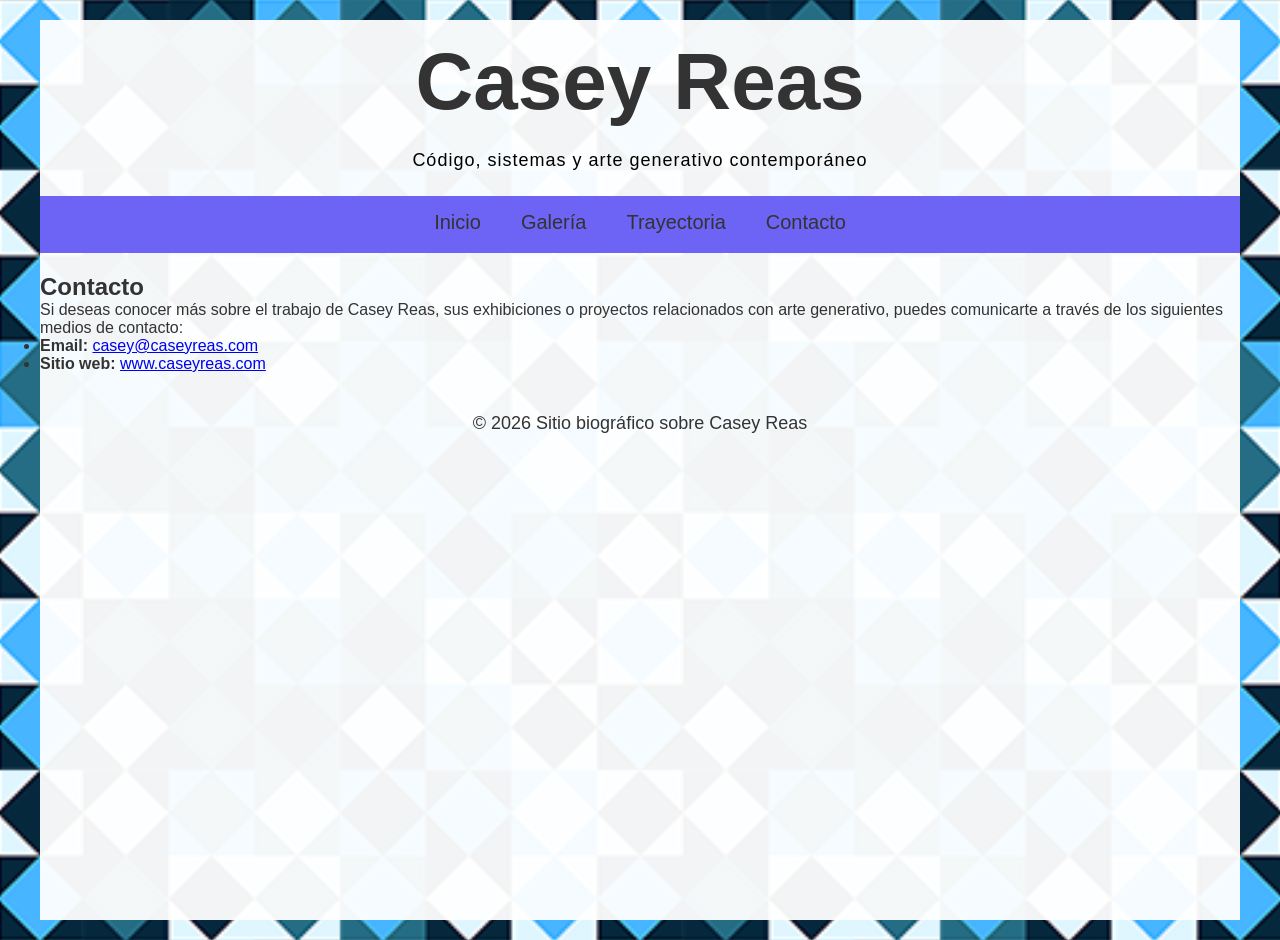
==== contacto.html @ ac3e71bb "Se agrego nuevo contenido en secciones de galeria y contactos" ====
<!DOCTYPE html>
<html lang="es">
    <head>
        <meta charset="UTF-8">
        <meta name="viewport" content="width=device-width, initial-scale=1.0">
        <title>Casey Reas | Trayectoria</title>
        <!-- CONEXION CON CSS -->
        <link rel="stylesheet" href="css/estilos.css">
        </head>
        <body>
            <!--CONTENEDOR GENERAL-->
            <div class="pagina">
                <!--HEADER-->
            <header>
                <h1>Casey Reas</h1>
                <p class="subtitulo">Código, sistemas y arte generativo contemporáneo</p>
                <nav>
                    <a href="index.html">Inicio</a>
                    <a href="galeria.html">Galería</a>
                    <a href="trayectoria.html">Trayectoria</a>
                    <a href="contacto.html">Contacto</a>
                </nav>
            </header>
            <!--CONTENIDO PRINCIPAL-->
            <main class="contacto">
                <section class="contacto-contenedor">
                    <h2>Contacto</h2>
                    <p class="texto-contacto">Si deseas conocer más sobre el trabajo de Casey Reas, sus exhibiciones o proyectos relacionados con arte generativo, puedes comunicarte a través de los siguientes medios de contacto:</p>
                    <ul class="contacto-lista">
                        <li><strong>Email:</strong> <a href="mailto:casey@caseyreas.com">casey@caseyreas.com</a></li>
                        <li><strong>Sitio web:</strong> <a href="https://www.caseyreas.com" target="_blank">www.caseyreas.com</a></li>
                    </ul>
                </section>
            </main>
            <footer>
                <p>© 2026 Sitio biográfico sobre Casey Reas</p>
            </footer>
        </div>
    </body>
</html>
---- css/estilos.css ----
*{
    margin:0;
    padding:0;
    box-sizing:border-box;
}
/* cuerpo de la página */
body{
    font-family: Arial, sans-serif;
    background-color: #f4f4f4;
    color: #333;

   /*fondo de la página*/
   background-image: url("../img/fondo.png");
   background-size: 600px;
   background-position: center;
   background-repeat: repeat;
   }
/*contenedor general*/
.pagina{
    max-width: 1200px;
    width: 100%;
    min-height: 100vh;
    margin: 20px auto;
    background-color:rgba(255, 255, 255, 0.95);
}
/* Titulo principal */
header h1{
    text-align: center;
    padding: 1rem;
    font-size: 5rem;
    margin: 1rem;
}
/*subtitulo*/
.subtitulo{
    text-align: center;
    font-size: 18px;
    color: black;
    margin-top: -10px;
    margin-bottom: 25px;
    letter-spacing: 1px;
}
/*menu*/
nav{
    display: flex;
    justify-content: center;
    gap: 40px;
    
    background-color: #6d63f5;
    padding: 15px 30px;
    width: 100%;
    margin: 20px 0;
}
nav a{
    text-decoration: none;
    color: #333;
    font-size: 20px;
    padding-bottom: 2px;
    border-bottom: 2px solid transparent;
}
/* Efecto hover para los enlaces del menú */
nav a:hover{
    border-bottom: 2px solid #333;
}
/* =========================
   INDEX
========================= */
.contenedor{
    width: 100%;
    margin: 60px auto;
    display: flex;
    align-items: center;
    gap: 50px;
    padding: 0 40px;
}
/*imagen*/
.imagen img{
    width: 600px;
    height: 650px;
    object-fit: cover;
}
/*texto*/
.texto{
    max-width: 650px;
}   
.texto h2{
    font-size: 32px;
    margin-bottom: 40px;
}
/*parrafo*/
.texto p{
    letter-spacing: 0.5px;
    font-size: 17px;
    line-height: 1.6;
    margin-bottom: 40px;
}
/*frase*/
.frase{
    text-align: center;
    width: 100%;
    margin: 100px auto 60px auto;
    padding: 0 40px;
}
.frase blockquote{
    font-size: 25px;
    line-height: 1.6;
    font-style: italic;
    color: #555;
    margin-bottom: 20px;
}
.frase p{
    font-size: 18px;
    letter-spacing: 2px;
    color: #777;
}
/*video de youtube*/
.video h2{
    text-align: center;
    font-size: 45px;
    margin-bottom: 30px;
}
.video{
    display: flex;
    flex-direction: column;
    align-items: center;
    margin: 80px auto;
}
.video iframe{
    width: 60%;
    height: 500px;
    border: none;
    border-radius: 10px;
}
/*footer*/
footer{
    text-align: center;
    padding: 40px 0;
    font-size: 18px;
}
/* =========================
   GALERIA
========================= */
.contenedor-galeria{
    width: 100%;
    margin: 60px auto;
    padding: 0 40px;
}
/*galeria contenedor*/
.galeria{
    width: 100%;
    margin-bottom: 100px;
}
.galeria h2{
    text-align: center;
    font-size: 40px;
    margin-bottom: 40px;
}
/*galeria imagenes*/
.imagenes{
    display: grid;
    grid-template-columns: repeat(2,1fr);
    gap: 30px;
}
.imagenes img{
    width: 100%;
    aspect-ratio: 1/1;
    object-fit: cover;
    display: block;
}
/* =========================
   EXHIBICIONES
========================= */
.exhibiciones{
    width: 100%;
}
.exhibiciones h2{
    text-align: center;
    font-size: 40px;
    margin-bottom: 50px;
}
/*exhibiciones contenedor*/
.expo-imagenes{
    display: flex;
    flex-direction: column;
    gap: 40px;
    align-items: center;
}
/*exhibiciones imagenes*/
.expo-imagenes img{
    width: 80%;
    height: 500px;
    object-fit: cover;
    display: block;
}
/*texto*/
.texto-expo{
    max-width: 900px;
    margin: 60px auto 0 auto;
    text-align: center;
    font-size: 18px;
    line-height: 1.8;
}
/* =========================
   TRAYECTORIA
========================= */
.trayectoria{
    width: 100%;
   padding: 40px;
}
/*bloque trayectoria*/
.bloque-trayectoria{
    display: flex;
    align-items: center;
    gap: 50px;
    margin-bottom: 100px;
}
/*imagenes*/
.trayectoria-imagen{
    width: 50%;
}
.trayectoria-imagen img{
    width: 100%;
    height: 500px;
    object-fit: cover;
    display: block;
}
/*texto*/
.trayectoria-texto{
    width: 50%;
}
.trayectoria-texto h2{
    font-size: 38px;
    margin-bottom: 30px;
    text-align: center;
}
.trayectoria-texto p{
    font-size: 20px;
    line-height: 1.8;
    letter-spacing: 0.5px;
}
/* =========================
   media queries
========================= */
@media (max-width: 1000px){
    .contenedor{
        flex-direction: column;
        text-align: center;
    }
    .imagen img{
        width: 100%;
        height: auto;
    }
    .texto h2{
        font-size: 35px;
    }
    .texto p{
        font-size: 18px;
    }
    .video iframe{
        width: 80%;
        height: auto;
    }
}
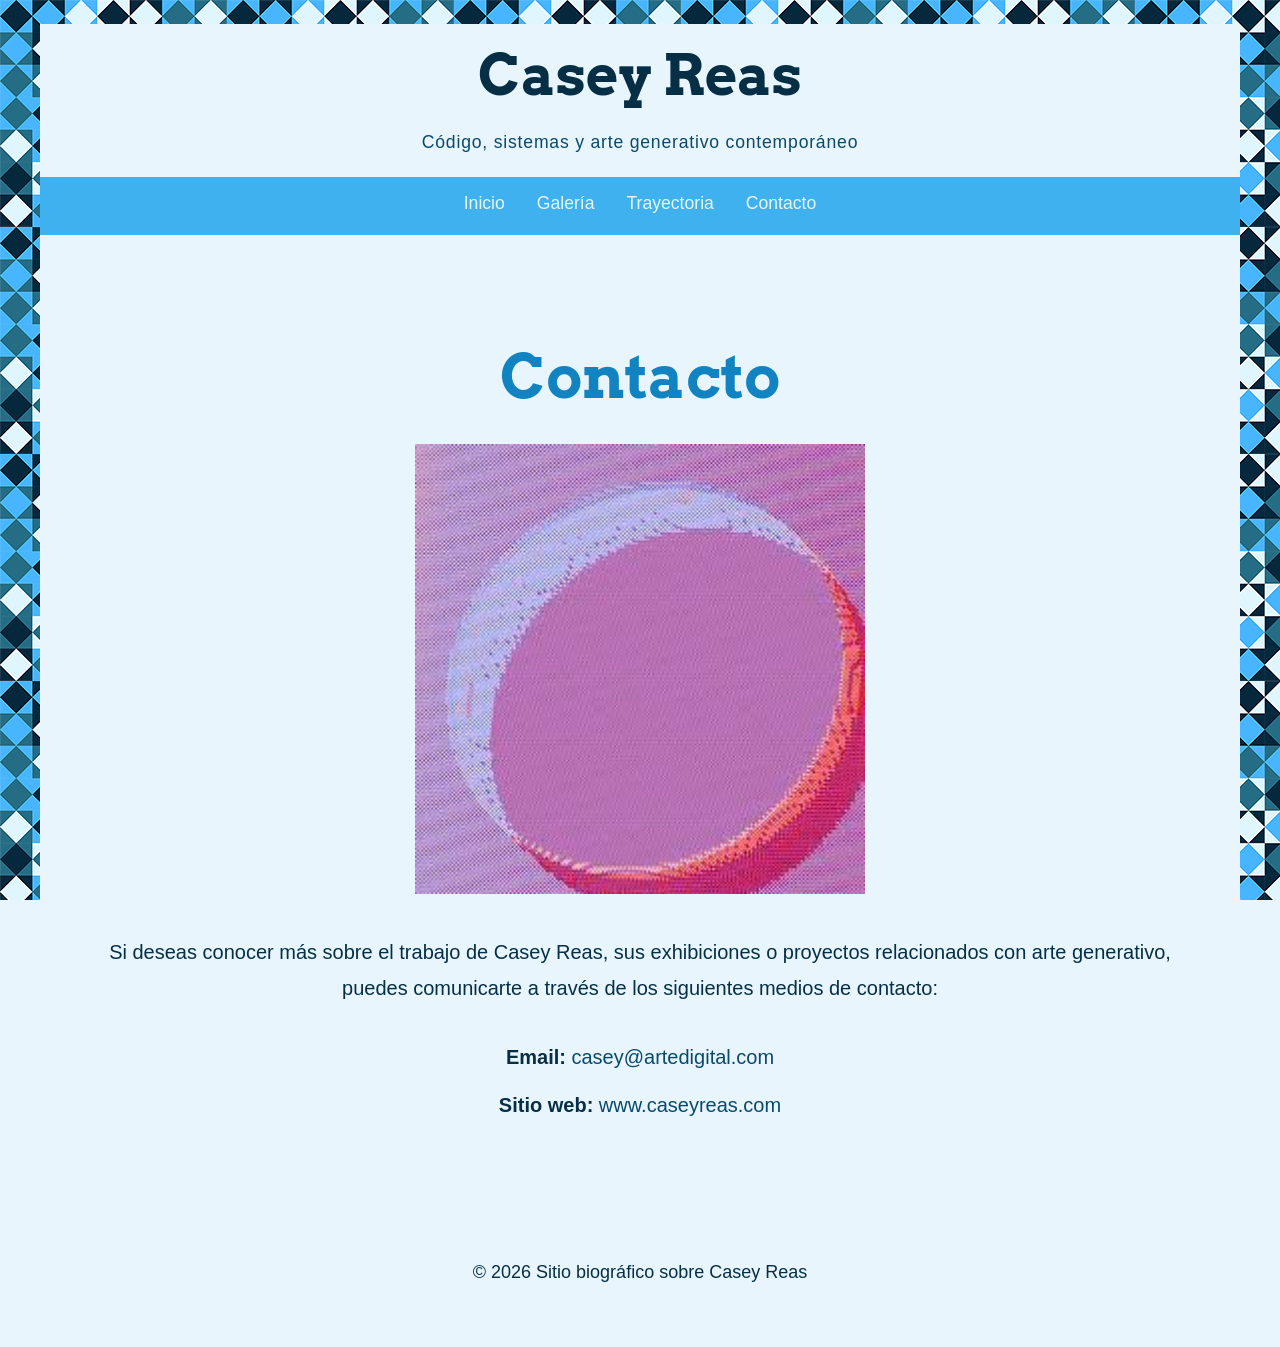
==== commit 86fc6059: "Commit Final Resultado ultimo Commit pagina terminda" ====
--- a/contacto.html
+++ b/contacto.html
@@ -3,7 +3,9 @@
     <head>
         <meta charset="UTF-8">
         <meta name="viewport" content="width=device-width, initial-scale=1.0">
-        <title>Casey Reas | Trayectoria</title>
+        <title>Casey Reas | Contacto</title>
+        <!--Font-->
+        <link href="https://fonts.googleapis.com/css2?family=Arvo&display=swap" rel="stylesheet">
         <!-- CONEXION CON CSS -->
         <link rel="stylesheet" href="css/estilos.css">
         </head>
@@ -25,9 +27,10 @@
             <main class="contacto">
                 <section class="contacto-contenedor">
                     <h2>Contacto</h2>
+                    <img src="img/reas-contacto.jfif" alt="obra de casey reas" class="imagen-contacto">
                     <p class="texto-contacto">Si deseas conocer más sobre el trabajo de Casey Reas, sus exhibiciones o proyectos relacionados con arte generativo, puedes comunicarte a través de los siguientes medios de contacto:</p>
                     <ul class="contacto-lista">
-                        <li><strong>Email:</strong> <a href="mailto:casey@caseyreas.com">casey@caseyreas.com</a></li>
+                        <li><strong>Email:</strong> <a href="mailto:casey@artedigital.com">casey@artedigital.com</a></li>
                         <li><strong>Sitio web:</strong> <a href="https://www.caseyreas.com" target="_blank">www.caseyreas.com</a></li>
                     </ul>
                 </section>
--- a/css/estilos.css
+++ b/css/estilos.css
@@ -6,71 +6,76 @@
 /* cuerpo de la página */
 body{
     font-family: Arial, sans-serif;
-    background-color: #f4f4f4;
-    color: #333;
+    background-color: #E8F5FD;
+    color: #062F45;
 
    /*fondo de la página*/
    background-image: url("../img/fondo.png");
-   background-size: 600px;
-   background-position: center;
    background-repeat: repeat;
+   background-size: auto;
+   background-attachment: fixed;
    }
+   h1,h2{font-family: "arvo", serif;}
+   
+
+
 /*contenedor general*/
 .pagina{
-    max-width: 1200px;
-    width: 100%;
+    max-width: 75rem;
+    width: 95%;
     min-height: 100vh;
-    margin: 20px auto;
-    background-color:rgba(255, 255, 255, 0.95);
+    margin: 1.5rem auto;
+    background-color:#E8F5FD;
 }
 /* Titulo principal */
 header h1{
     text-align: center;
     padding: 1rem;
-    font-size: 5rem;
+    font-size: 3.5rem;
     margin: 1rem;
+    color: #062F45;
 }
 /*subtitulo*/
 .subtitulo{
     text-align: center;
-    font-size: 18px;
-    color: black;
+    font-size: 1.1rem;
+    color: #09496C;
     margin-top: -10px;
-    margin-bottom: 25px;
-    letter-spacing: 1px;
+    margin-bottom: 1.5rem;
+    letter-spacing: 0.05rem;
 }
 /*menu*/
 nav{
     display: flex;
     justify-content: center;
-    gap: 40px;
+    gap: 2rem;
     
-    background-color: #6d63f5;
-    padding: 15px 30px;
-    width: 100%;
-    margin: 20px 0;
+    background-color: #3FB1EE;
+    padding: 1rem 2rem;
+    width: 100%;
+    margin: 1.5rem 0;
 }
 nav a{
     text-decoration: none;
-    color: #333;
-    font-size: 20px;
-    padding-bottom: 2px;
+    color:  #E8F5FD;
+    font-size: 1.1rem;
+    padding-bottom: 0.2rem;
     border-bottom: 2px solid transparent;
 }
 /* Efecto hover para los enlaces del menú */
 nav a:hover{
-    border-bottom: 2px solid #333;
+    border-bottom: 2px solid #062F45;
 }
 /* =========================
    INDEX
 ========================= */
 .contenedor{
     width: 100%;
-    margin: 60px auto;
+    margin: 3rem auto;
     display: flex;
     align-items: center;
-    gap: 50px;
-    padding: 0 40px;
+    gap: 3rem;
+    padding: 0 2rem;
 }
 /*imagen*/
 .imagen img{
@@ -85,6 +90,7 @@
 .texto h2{
     font-size: 32px;
     margin-bottom: 40px;
+    color: #1183C0;
 }
 /*parrafo*/
 .texto p{
@@ -92,6 +98,7 @@
     font-size: 17px;
     line-height: 1.6;
     margin-bottom: 40px;
+    color: #09496C;
 }
 /*frase*/
 .frase{
@@ -99,6 +106,7 @@
     width: 100%;
     margin: 100px auto 60px auto;
     padding: 0 40px;
+    color: #0D6696;
 }
 .frase blockquote{
     font-size: 25px;
@@ -110,13 +118,14 @@
 .frase p{
     font-size: 18px;
     letter-spacing: 2px;
-    color: #777;
+    color: #1183C0;
 }
 /*video de youtube*/
 .video h2{
     text-align: center;
     font-size: 45px;
     margin-bottom: 30px;
+    color: #1183C0;
 }
 .video{
     display: flex;
@@ -127,7 +136,7 @@
 .video iframe{
     width: 60%;
     height: 500px;
-    border: none;
+    border: 3px solid #93D3F6;
     border-radius: 10px;
 }
 /*footer*/
@@ -153,6 +162,7 @@
     text-align: center;
     font-size: 40px;
     margin-bottom: 40px;
+    color: #1183C0;
 }
 /*galeria imagenes*/
 .imagenes{
@@ -176,6 +186,7 @@
     text-align: center;
     font-size: 40px;
     margin-bottom: 50px;
+    color: #1183C0;
 }
 /*exhibiciones contenedor*/
 .expo-imagenes{
@@ -231,11 +242,83 @@
     font-size: 38px;
     margin-bottom: 30px;
     text-align: center;
+    color: #1183C0;
 }
 .trayectoria-texto p{
+    letter-spacing: 0.5px;
+    font-size: 17px;
+    line-height: 1.6;
+    margin-bottom: 40px;
+    color: #09496C;
+}
+.obras-conceptos{
+    text-align: center;
+    margin-top: 100px;
+    padding: 40px;
+}
+.obras-conceptos h2{
+    font-size: 35px;
+    color: #1183C0;
+    margin-bottom: 30px;
+}
+.obras-conceptos ul{
+    list-style: none;
+    padding: 0;
+}
+.obras-conceptos li{
+    font-size: 20px;
+    margin-bottom: 15px;
+    color: #062F45;
+}
+/* =========================
+   CONTACTO
+========================= */
+.contacto{
+    width: 100%;
+    padding: 80px 40px;
+}
+.contacto.contenedor{
+    max-width: 800px;
+    margin: 0 auto;
+    text-align: center;
+}
+/*titulo contacto*/
+.contacto-contenedor h2{
+    text-align: center;
+    max-width: 800px;
+    margin: 0 auto;
+    font-size: 60px;
+    color: #1183C0;
+}
+/*texto contacto*/
+.texto-contacto{
     font-size: 20px;
     line-height: 1.8;
-    letter-spacing: 0.5px;
+    text-align: center;
+    margin-bottom: 40px;
+}
+.contacto-lista{
+    list-style: none;
+    text-align: center;
+}
+.contacto-lista li{
+    font-size: 20px;
+    margin-bottom: 25px;
+    text-align: center;
+}
+.contacto-lista a{
+    text-decoration: none;
+    color: #09496C;
+}
+.contacto-lista a:hover{
+    color:#1183C0;
+    text-decoration: underline;
+}
+.imagen-contacto{
+    display: block;
+    width: 450px;
+    max-width: 90%;
+    margin: 30px auto 40px auto;
 }
 /* =========================
    media queries
